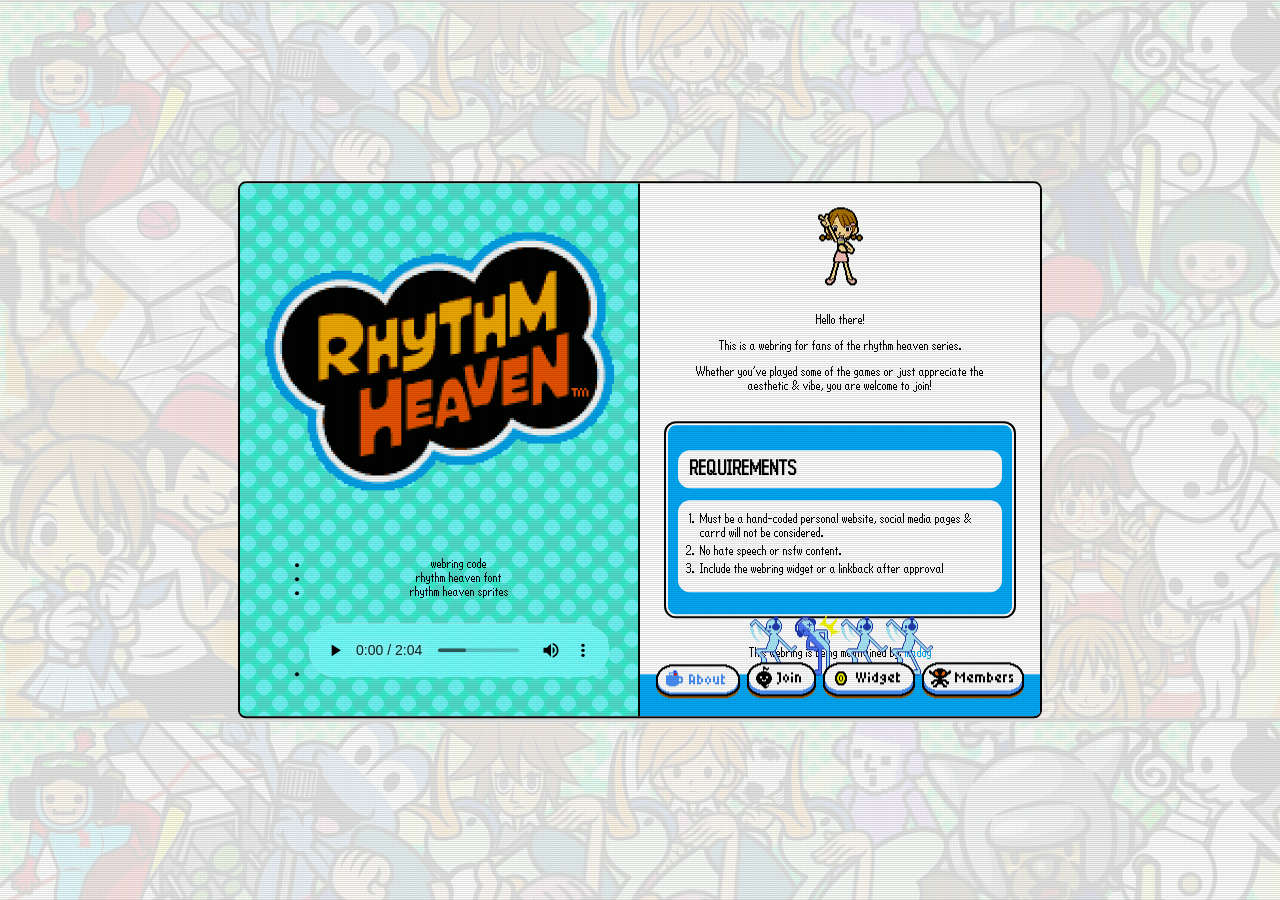
==== rhythm-ring/index.html @ b7c8eb02 "rhythm ring buttons" ====
<!DOCTYPE html>
<html>

<head>
    <title>rhythm ring</title>
    <meta charset="utf-8">
    <meta name="viewport" content="width=device-width, initial-scale=1, minimum-scale=1" />
    <link rel='stylesheet' href='fonts/fonts.css' type='text/css'>
    <link rel="stylesheet" type="text/css" href="css/reset.css">
    <link rel="stylesheet" type="text/css" href="css/style.css">
    <!-- <link rel="shortcut icon" type="image/png" href="imgs/misc/favicon.png" /> -->
    <meta property="og:title" content="rhythm ring" />
    <meta property="og:url" content="https://www.maddycha.com/rhythm-ring" />
    <!-- <meta property="og:image" content="https://i.ibb.co/RGFTFwX7/Frame-44.png" /> -->
    <meta name="twitter:card" content="summary_large_image">
    <meta property="og:site_name" content="rhythm ring">
    <!-- <meta name="twitter:image:alt" content="preview of maddycha.com homepage">
    <meta property="og:description" content="personal website for designer/illustrator/hobbyist maddy cha"> -->
    <div class="crt"></div>
</head>

<body onload="populateMembers();">

    <main id="ds">
        <div id="left-screen">
            <img id="logo" src="imgs/misc/logo.png">

            <div class="credit centered">
                <ul>
                    <a href="https://juneish.neocities.org/written/resources/?page=webstring" target="_blank">
                        <li>webring code</li>
                    </a>
                    <a href="https://fontstruct.com/fontstructions/show/2314616/rhythm-heaven-ds-ui-font"
                        target="_blank">
                        <li>rhythm heaven font</li>
                    </a>
                    <a href="https://www.spriters-resource.com/ds_dsi/rhythmheaven/" target="_blank">
                        <li>rhythm heaven sprites</li>
                    </a>
                    <div class="space"></div>
                    <li>
                        <audio controls autoplay loop>
                            <source src="title-screen.mp3">
                        </audio>
                    </li>
                </ul>

            </div>
        </div>
        <div id="right-screen">

            <nav>
                <img id="about-button" onclick="openPage(aboutpage);" src="imgs/misc/about-pressed.png">
                <img id="join-button" onclick="openPage(joinpage);" src="imgs/misc/join.png">
                <img id="widget-button" onclick="openPage(widgetpage);" src="imgs/misc/widget.png">
                <img id="members-button" onclick="openPage(memberspage);" src="imgs/misc/members.png">
            </nav>
            <div class="nav-bg"></div>

            <div id="aboutpage" class="page">

                <img class="centered" src="imgs/misc/idol.png">
                <div class="no-outline-section">
                <p>Hello there!</p>

<p>This is a webring for fans of the rhythm heaven series.</p>
<p>Whether you've played some of the games or just appreciate the aesthetic &amp; vibe, you are welcome to join!</p>
                </p>
            </div>
                <section>
                    <h2>Requirements</h2>
                    <ol>
                        <li>Must be a hand-coded personal website, social media pages & carrd will not be considered.</li>
                        <li>No hate speech or nsfw content.</li>
                        <li>Include the webring widget or a linkback after approval</li>
                    </ol>
                </section>

                <div class="no-outline-section">
                    <p>This webring is being maintained by: <a href="https://maddycha.com/" target="_blank">maddy</a>

                </div>
                <img id="lockstep" src="imgs/misc/lockstep.png">

            </div>

<div id="joinpage">

            <section class="page">
                <h2>How to join</h2>
                <ol>
                    <li>Send an email at <a href="mailto:maddycha@gmail.com" target="_blank">maddycha@gmail.com</a> with the subject
                        <br>"rhythm ring application".</li>
                    <li>Copy and paste this on a separate line in the email and replace uppercase text with your info.

                        <textarea style="margin-top: 2px;margin-bottom: 2px;">members.push({name: "NAME", url: "HTTPS://URL.COM", img: "FILE NAME"});</textarea>
                                                <p>EXAMPLE: members.push({name: "<span class="accent-color">maddy</span>", url: "<span class="accent-color">https://maddycha.com/"</span>, img: "<span class="accent-color">the-dazzles-2.png</span>"});</p>
                    </li>
                </ol>
            </section>

            <div class="icon-options">
                <div class="icon">
                    <img src="imgs/icons/built-to-scale.png">
                    <code>built-to-scale.png</code>
                </div>
                <div class="icon">
                    <img src="imgs/icons/glee-club.png">
                    <code>glee-club.png</code>
                </div>
                <div class="icon">
                    <img src="imgs/icons/fillbots.png">
                    <code>fillbots.png</code>
                </div>
                <div class="icon">
                    <img src="imgs/icons/fan-club.png">
                    <code>fan-club.png</code>
                </div>
                <div class="icon">
                    <img src="imgs/icons/remix-1.png">
                    <code>remix-1.png</code>
                </div>
                <div class="icon">
                    <img src="imgs/icons/rhythm-rally.png">
                    <code>rhythm-rally.png</code>
                </div>
                <div class="icon">
                    <img src="imgs/icons/shoot-em-up.png">
                    <code>shoot-em-up.png</code>
                </div>
                <div class="icon">
                    <img src="imgs/icons/blue-birds.png">
                    <code>blue-birds.png</code>
                </div>
                <div class="icon">
                    <img src="imgs/icons/moai-doo-wop.png">
                    <code>moai-doo-wop.png</code>
                </div>
                <div class="icon">
                    <img src="imgs/icons/remix-2.png">
                    <code>remix-2.png</code>
                </div>
                <div class="icon">
                    <img src="imgs/icons/love-lizards.png">
                    <code>love-lizards.png</code>
                </div>
                <div class="icon">
                    <img src="imgs/icons/crop-stomp.png">
                    <code>crop-stomp.png</code>
                </div>
                <div class="icon">
                    <img src="imgs/icons/freeze-frame.png">
                    <code>freeze-frame.png</code>
                </div>
                <div class="icon">
                    <img src="imgs/icons/the-dazzles.png">
                    <code>the-dazzles.png</code>
                </div>
                <div class="icon">
                    <img src="imgs/icons/remix-3.png">
                    <code>remix-3.png</code>
                </div>
                <div class="icon">
                    <img src="imgs/icons/munchy-monk.png">
                    <code>munchy-monk.png</code>
                </div>
                <div class="icon">
                    <img src="imgs/icons/dj-school.png">
                    <code>dj-school.png</code>
                </div>
                <div class="icon">
                    <img src="imgs/icons/drummer-duel.png">
                    <code>drummer-duel.png</code>
                </div>
                <div class="icon">
                    <img src="imgs/icons/love-lab.png">
                    <code>love-lab.png</code>
                </div>
                <div class="icon">
                    <img src="imgs/icons/remix-4.png">
                    <code>remix-4.png</code>
                </div>
                <div class="icon">
                    <img src="imgs/icons/splashdown.png">
                    <code>splashdown.png</code>
                </div>
                <div class="icon">
                    <img src="imgs/icons/big-rock-finish.png">
                    <code>big-rock-finish.png</code>
                </div>
                <div class="icon">
                    <img src="imgs/icons/dog-ninja.png">
                    <code>dog-ninja.png</code>
                </div>
                <div class="icon">
                    <img src="imgs/icons/frog-hop.png">
                    <code>frog-hop.png</code>
                </div>
                <div class="icon">
                    <img src="imgs/icons/remix-5.png">
                    <code>remix-5.png</code>
                </div>
                <div class="icon">
                    <img src="imgs/icons/space-soccer.png">
                    <code>space-soccer.png</code>
                </div>
                <div class="icon">
                    <img src="imgs/icons/lockstep.png">
                    <code>lockstep.png</code>
                </div>
                <div class="icon">
                    <img src="imgs/icons/rockers.png">
                    <code>rockers.png</code>
                </div>
                <div class="icon">
                    <img src="imgs/icons/karate-man.png">
                    <code>karate-man.png</code>
                </div>
                <div class="icon">
                    <img src="imgs/icons/remix-6.png">
                    <code>remix-6.png</code>
                </div>
                <div class="icon">
                    <img src="imgs/icons/built-to-scale-2.png">
                    <code>built-to-scale-2.png</code>
                </div>
                <div class="icon">
                    <img src="imgs/icons/the-dazzles-2.png">
                    <code>the-dazzles-2.png</code>
                </div>
                <div class="icon">
                    <img src="imgs/icons/frog-hop-2.png">
                    <code>frog-hop-2.png</code>
                </div>
                <div class="icon">
                    <img src="imgs/icons/fan-club-2.png">
                    <code>fan-club-2.png</code>
                </div>
                <div class="icon">
                    <img src="imgs/icons/remix-7.png">
                    <code>remix-7.png</code>
                </div>
                <div class="icon">
                    <img src="imgs/icons/rhythm-rally-2.png">
                    <code>rhythm-rally-2.png</code>
                </div>
                <div class="icon">
                    <img src="imgs/icons/fillbots-2.png">
                    <code>fillbots-2.png</code>
                </div>
                <div class="icon">
                    <img src="imgs/icons/blue-birds-2.png">
                    <code>blue-birds-2.png</code>
                </div>
                <div class="icon">
                    <img src="imgs/icons/lockstep-2.png">
                    <code>lockstep-2.png</code>
                </div>
                <div class="icon">
                    <img src="imgs/icons/remix-8.png">
                    <code>remix-8.png</code>
                </div>
                <div class="icon">
                    <img src="imgs/icons/moai-doo-wop-2.png">
                    <code>moai-doo-wop-2.png</code>
                </div>
                <div class="icon">
                    <img src="imgs/icons/karate-man-2.png">
                    <code>karate-man-2.png</code>
                </div>
                <div class="icon">
                    <img src="imgs/icons/glee-club-2.png">
                    <code>glee-club-2.png</code>
                </div>
                <div class="icon">
                    <img src="imgs/icons/space-soccer-2.png">
                    <code>space-soccer-2.png</code>
                </div>
                <div class="icon">
                    <img src="imgs/icons/remix-9.png">
                    <code>remix-9.png</code>
                </div>
                <div class="icon">
                    <img src="imgs/icons/shoot-em-up-2.png">
                    <code>shoot-em-up-2.png</code>
                </div>
                <div class="icon">
                    <img src="imgs/icons/splashdown-2.png">
                    <code>splashdown-2.png</code>
                </div>
                <div class="icon">
                    <img src="imgs/icons/munchy-monk-2.png">
                    <code>munchy-monk-2.png</code>
                </div>
                <div class="icon">
                    <img src="imgs/icons/rockers-2.png">
                    <code>rockers-2.png</code>
                </div>
                <div class="icon">
                    <img src="imgs/icons/remix-10.png">
                    <code>remix-10.png</code>
                </div>
            </div>
            </div>

            <div id="memberspage" class="page">
                <img id="cheer" src="imgs/misc/cheer.png">
                <div id="members-table"></div>
                <div class="clear"></div>
                </div>


            <section id="widgetpage" class="page">
                <h2>widget</h2>
                <div class="scroll-rounded">
                    <div class="white-bg scroll-y">
                        <p>Once you have been accepted into the webring, paste this snippet into your html file where
                            you want the widget to appear! It should look like this</p>
                        <script src="js/rhythmring.js" type="text/javascript"></script>
                        <textarea
                            style="height: 28px"><script src="http://maddycha.com/rhythm-ring/js/rhythmring.js" type="text/javascript"></script></textarea>


                        <p>Right now there are three different images you can choose from!</p>
                        <p>Replace [IMAGE LINK] with one of these options:</p>
                        <div class="widget-img-options">
                            <div class="widget-img">
                                <img src="https://maddycha.com/rhythm-ring/imgs/widget/g1.png">
                                <p>g1.png</p>
                            </div>
                            <div class="widget-img">
                                <img src="https://maddycha.com/rhythm-ring/imgs/widget/g2.png">
                                <p>g2.png</p>
                            </div>
                            <div class="widget-img">
                                <img src="https://maddycha.com/rhythm-ring/imgs/widget/g3.png">
                                <p>g3.png</p>
                            </div>
                        </div>
                        <textarea style="height: 44px">#rhythmring-img{
    content: url("https://maddycha.com/rhythm-ring/imgs/widget/[IMAGE LINK]");
}</textarea>
                        <p>To change the color of the text and arrows, use this css.</p>
                        <textarea style="height: 44px;">#rhythmring *{
    color: [INSERT COLOR];
    fill: [INSERT COLOR];
}</textarea>
                        <p>To change the width of the widget, use this css.</p>
                        <small>(note: min-width is set to min-content, would not suggest changing this!)</small>
                        <textarea style="height: 36px;">#rhythmring{
    width: [INSERT WIDTH];
}</textarea>
                    </div>
                </div>
            </section>

        </div>
        <div class="clear"></div>

    </main>
    <footer>
        <script src="js/script.js" type="text/javascript"></script>
    </footer>
</body>

</html>
---- rhythm-ring/fonts/fonts.css ----
@font-face {
    font-family: 'rhythm heaven';
    src: url(rhythm-heaven/rhythm-heaven.woff2);
    font-weight: normal;
    font-style: normal;
}
---- rhythm-ring/css/style.css ----
/* crt filter */
.crt::before {
    content: " ";
    display: block;
    position: fixed;
    top: 0;
    left: 0;
    bottom: 0;
    right: 0;
    background:linear-gradient(rgba(18, 16, 16, 0) 50%, rgba(0, 0, 0, 0.1) 50%), linear-gradient(90deg, rgba(255, 0, 0, 0.03), rgba(0, 255, 0, 0.02), rgba(0, 0, 255, 0.03));
    z-index: 400;
    background-size: 100% 2px, 3px 100%;
    pointer-events: none;
  }
  @keyframes flicker {
    0% {
    opacity: 0.27861;
    }
    5% {
    opacity: 0.34769;
    }
    10% {
    opacity: 0.23604;
    }
    15% {
    opacity: 0.10626;
    }
    20% {
    opacity: 0.18128;
    }
    25% {
    opacity: 0.10626;
    }
    30% {
    opacity: 0.18128;
    }
    35% {
    opacity: 0.23604;
    }
  }
  .crt::after {
    content: " ";
    display: block;
    position: fixed;
    top: 0;
    left: 0;
    bottom: 0;
    right: 0;
    background: rgba(18, 16, 16, 0.02);
    opacity: 0;
    z-index: 400;
    pointer-events: none;
    animation: flicker 0.2s infinite;
  }
html {
    scroll-behavior: smooth !important;
    cursor: url(../imgs/cursors/default.cur), auto;
    font-family: "rhythm heaven", monospace;
}

body{
    background-image: url("../imgs/misc/background.png");
    background-size: cover;
    background-color: rgba(255,255,255,0.9);
    background-blend-mode: lighten;
}

#left-screen, #right-screen{
    position: relative;
}

audio::-webkit-media-controls-play-button,
 audio::-webkit-media-controls-panel {
 background-color: #73ffff;
 color: #73ffff;
 }

#left-screen{
    border-right: solid 2px black;
    justify-content: space-between;
    display: flex;
    flex-direction: column;
    text-align: center;
    align-items: center;
}

.space{
    height: 24px;
}

#left-screen a{
    color: black;
}

.centered{
    margin: 0 auto;
    display: flex;
    justify-content: center;
}

.no-outline-section{
    padding: 16px;
    text-align: center;
}

#logo{
    width: 100%;
    padding-top: 24px;
}

::-webkit-scrollbar {
    width: 16px;               /* width of the entire scrollbar */
  }

::-webkit-scrollbar-track {
    background: none;        /* color of the tracking area */
  }

::-webkit-scrollbar-thumb {
    background-color: #00000020;    /* color of the scroll thumb */
    border-radius: 24px;       /* roundness of the scroll thumb */
    border: 3px solid white;  /* creates padding around scroll thumb */
  }

  #joinpage,#widgetpage,#memberspage{
    display: none;
    position: relative;
  }




  #lockstep{
    position: absolute;
    left: 110px;
    z-index: 95;
    top: 432px;
  }

  #cheer{
    position: absolute;
    right: -12px;
    z-index: 95;
    top: 378px;
  }
  .member{
    text-align: center;
    width: 30%;
padding-bottom: 24px;
float: left;
margin-right: 11px;
box-sizing: border-box;
}
.member:nth-of-type(3n){
    padding-right: 0;
}

.member *{
    width: 100%;}

.member img{
    width: 60px;
    image-rendering: pixelated;
    margin: 0 auto;
    background: blue;
}

nav{
    position: absolute;
    bottom: 0;
    /* background: #00a8f8; */
    left: 0;
    display: flex;
    justify-content: space-between;
    width: 100%;
    padding: 0px 16px 18px 16px;
    box-sizing: border-box;
    z-index: 99;
}

.accent-color, a, a:hover, a:visited{
    color: #00a8f8;
}

 ol {
   list-style:decimal;
   counter-reset: item;
 }
 ol li {
   counter-increment: item;
   padding-left: 2px;
   margin-left: 8px;
   padding-bottom: 4px;
}

.nav-bg{
    background: #00a8f8;
    width: 100%;
    position: absolute;
    bottom: 0;
    left: 0;
    height: 42px;
    z-index: 0;
}

a:hover{
    cursor: url(../imgs/cursors/pointer.cur), pointer;
}
input:hover, textarea:hover{
    cursor: url(../imgs/cursors/text.cur), text;
}
input[type=submit]{
    cursor: url(../imgs/cursors/pointer.cur), pointer;
}
body{
    margin: 0;
    position: absolute;
    top: 50%;
    left: 50%;
    transform: translate(-50%, -50%);
    font-size: 12px;
    line-height: 14px;
    width: 100%;
    height: 100vh;
    overflow: hidden;
}

#ds{
    aspect-ratio: 384 / 256;
    width: 800px;
    border-radius: 8px;
    overflow: hidden;
    border: black solid 2px;


    margin: 0;
    position: absolute;
    top: 50%;
    left: 50%;
    transform: translate(-50%, -50%);

}

#left-screen, #right-screen{
    float: left;
    overflow-y: hidden;
    padding: 24px;
box-sizing: border-box;
width: 50%;
height: 100%;
}

#left-screen{
    background-image: url("../imgs/misc/bg.png");
}
#right-screen{
    background: white;
    position: relative;
}

img{
    width: auto;
}

.icon-options{
    margin: 12px;
    display: flex;
    flex-direction: column;
    height: 210px;
    overflow-y: scroll;
    flex-wrap: wrap;
    gap: 8px;
}

.icon img{
    padding-right: 4px;
}

.icon{
    display: flex;
    align-items: center;
}

section{
    border-radius: 12px;
    background: #00a8f8;
    border: 4px solid white;
    outline: 2px solid black;
    outline-offset: -2px;
    padding: 10px;
    max-height:85%;
    position: relative;
    overflow: hidden;
}

.white-bg, h2, ol{
    background: white;
    border-radius: 12px;
    padding: 12px;
}
.widget-img-options{
    display: flex;
    justify-content: space-between;
    align-items:baseline;
    text-align: center;
}

small{
    font-size: 8px;
    line-height: 8px;
}

textarea {
    background-color: #eee;
    border-radius: 3px;
    width: 100%;
    box-sizing: border-box;
    border: none;
    font-family: courier, monospace;
    font-size: 8px;
    padding: 4px;
    resize:none;
    overflow-y: none;
    margin-top: 8px;
    margin-bottom: 8px;
  }

  code{
    background-color: #eee;
    border-radius: 3px;
    box-sizing: border-box;
    border: none;
    font-family: courier, monospace;
    font-size: 8px;
    padding: 4px;
  }

.clear{
    float: none;
    clear: both;
}

img {
    user-drag: none;
    -webkit-user-drag: none;
    user-select: none;
    -moz-user-select: none;
    -webkit-user-select: none;
    -ms-user-select: none;
}
a {
    text-decoration: none;
}

h2{
    text-transform: uppercase;
    /* font-size: 14px; */
    margin-bottom: 8px;
}

.scroll-y{
    overflow-y: scroll;
    height: 340px;
}

.scroll-rounded{
    border-bottom-right-radius: 8px;
    border-top-right-radius: 8px;
    overflow: hidden;
    position: relative;
}



@media screen and (pointer:none),
(pointer:coarse) and (min-width: 0px) and (max-width: 767px) {

    #no-laptop {
        display: block;
    }

    #laptop {
        display: none;
    }

}
@media only screen and (pointer:none),
(pointer:coarse) and (orientation: landscape) {
    #laptop {
        display: none;
    }

    #no-laptop {
        display: block;
    }
}
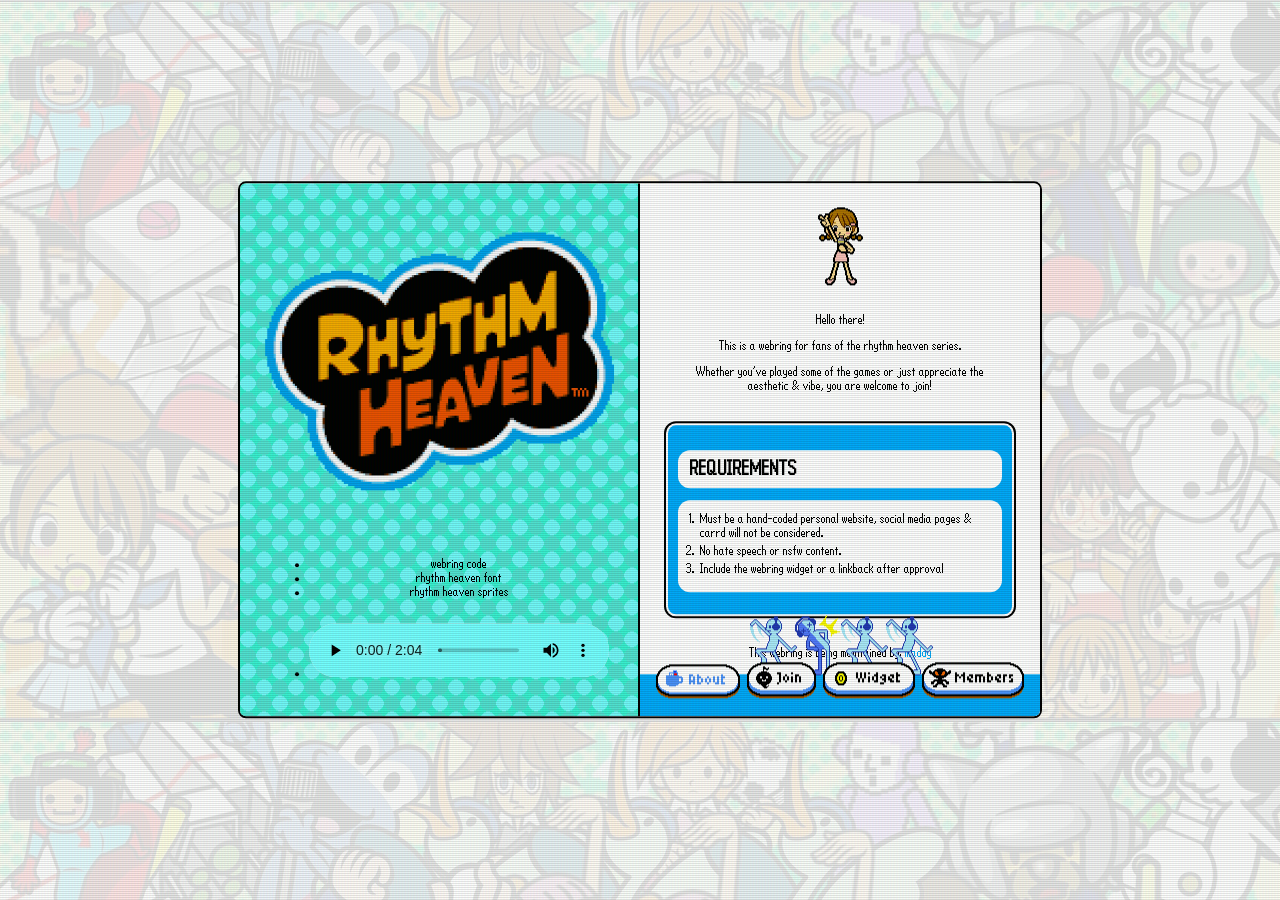
==== commit 28d3a83a: "update" ====
--- a/rhythm-ring/index.html
+++ b/rhythm-ring/index.html
@@ -338,7 +338,7 @@
                             </div>
                         </div>
                         <textarea style="height: 44px">#rhythmring-img{
-    content: url("https://maddycha.com/rhythm-ring/imgs/widget/[IMAGE LINK]");
+    content: url("https://maddycha.com/rhythm-ring/imgs/widget/[IMAGE LINK]") !important;
 }</textarea>
                         <p>To change the color of the text and arrows, use this css.</p>
                         <textarea style="height: 44px;">#rhythmring *{
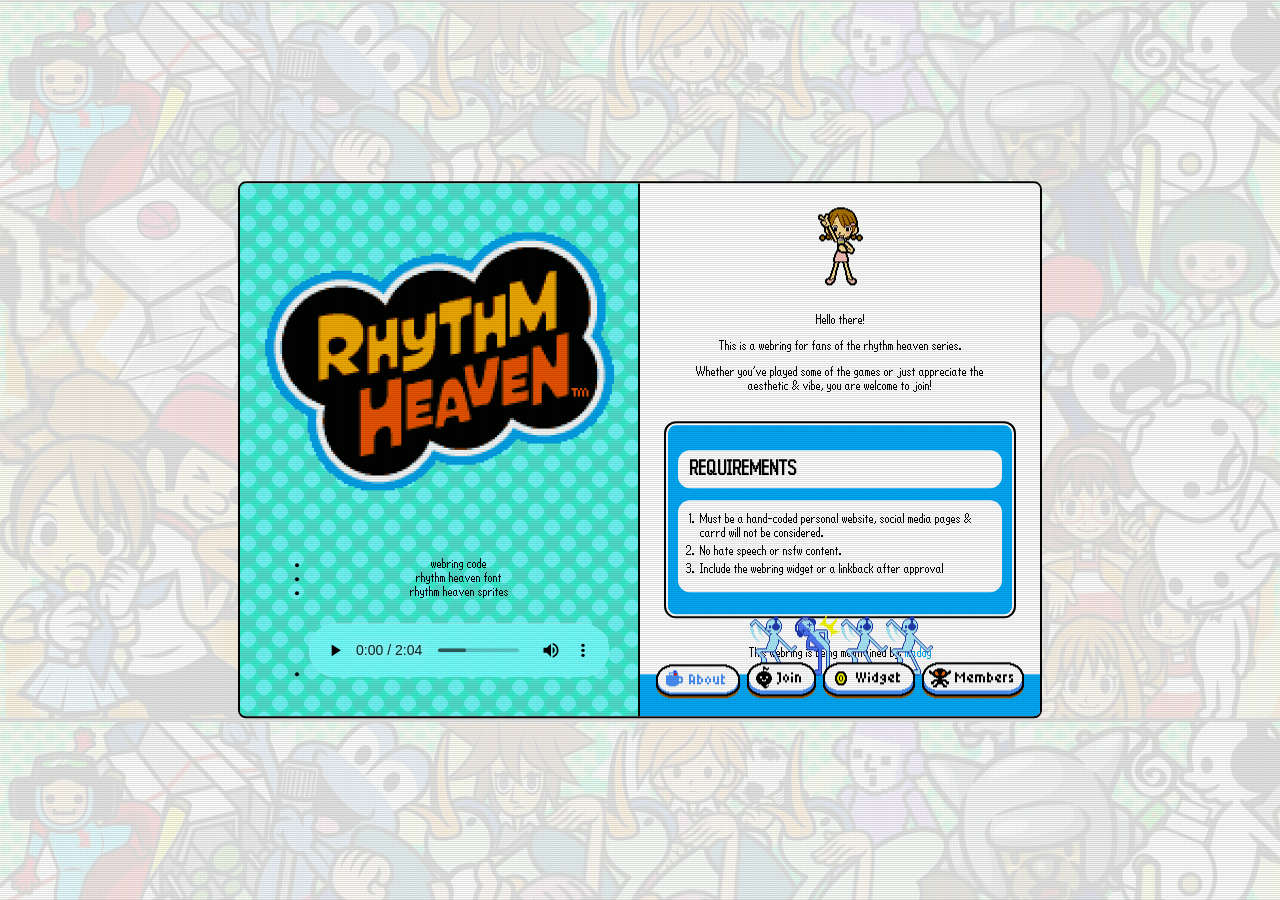
==== commit f76d74fb: "update song volume" ====
--- a/rhythm-ring/index.html
+++ b/rhythm-ring/index.html
@@ -39,7 +39,7 @@
                     </a>
                     <div class="space"></div>
                     <li>
-                        <audio controls autoplay loop>
+                        <audio controls autoplay loop id="title-song">
                             <source src="title-screen.mp3">
                         </audio>
                     </li>
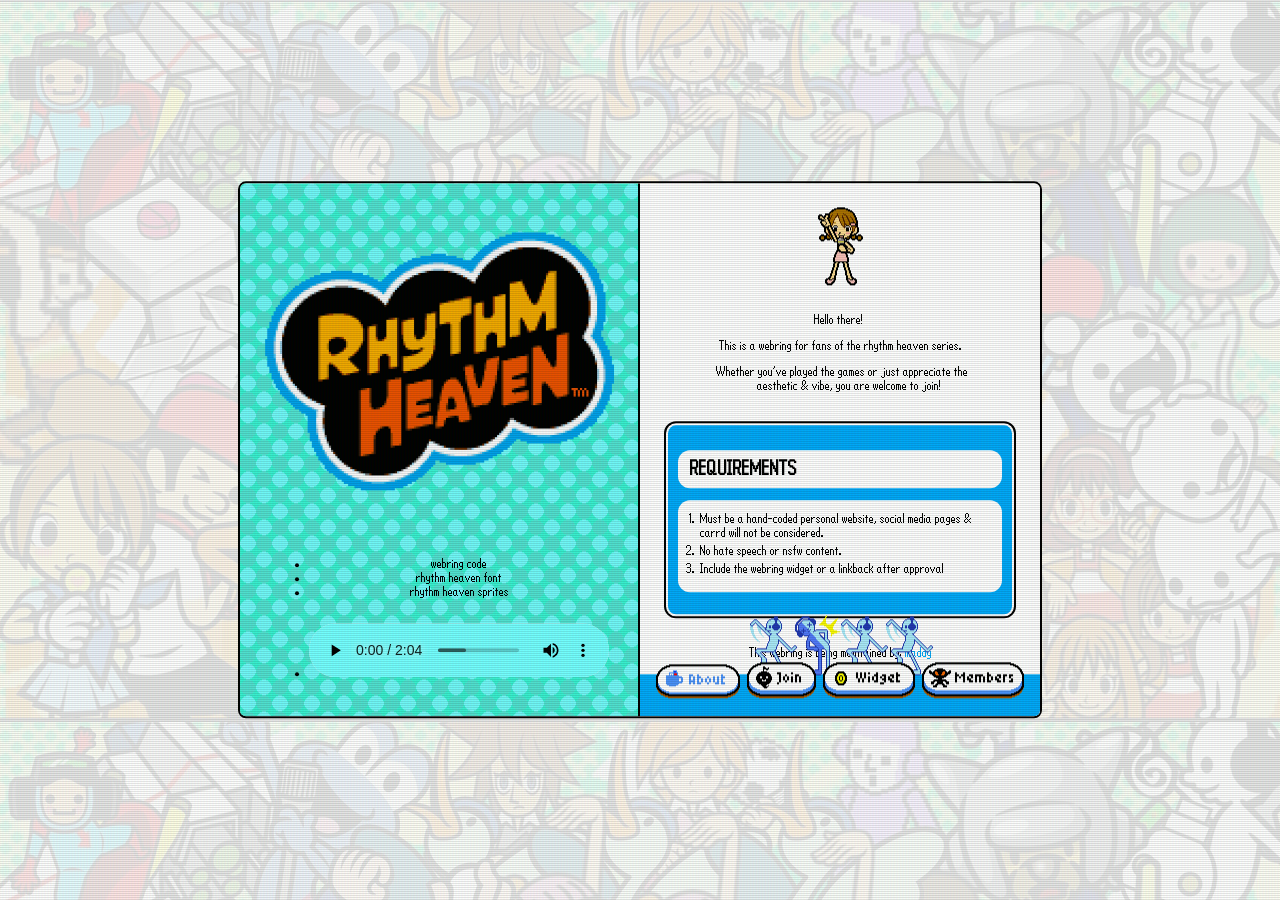
==== commit 6666f5f4: "webring weird text problems" ====
--- a/rhythm-ring/index.html
+++ b/rhythm-ring/index.html
@@ -8,7 +8,7 @@
     <link rel='stylesheet' href='fonts/fonts.css' type='text/css'>
     <link rel="stylesheet" type="text/css" href="css/reset.css">
     <link rel="stylesheet" type="text/css" href="css/style.css">
-    <!-- <link rel="shortcut icon" type="image/png" href="imgs/misc/favicon.png" /> -->
+    <link rel="shortcut icon" type="image/png" href="imgs/misc/favicon.png" />
     <meta property="og:title" content="rhythm ring" />
     <meta property="og:url" content="https://www.maddycha.com/rhythm-ring" />
     <!-- <meta property="og:image" content="https://i.ibb.co/RGFTFwX7/Frame-44.png" /> -->
@@ -61,10 +61,10 @@
 
                 <img class="centered" src="imgs/misc/idol.png">
                 <div class="no-outline-section">
-                <p>Hello there!</p>
-
-<p>This is a webring for fans of the rhythm heaven series.</p>
-<p>Whether you've played some of the games or just appreciate the aesthetic &amp; vibe, you are welcome to join!</p>
+                <p><span style="opacity:0;">.</span>Hello there! <span style="opacity:0;">.</span></p>
+<p><span style="opacity:0;">.</span> This is a webring for fans of the rhythm heaven series. <span style="opacity:0;">.</span></p>
+<p><span style="opacity:0;">.</span>Whether you've played the games or just appreciate the
+    <br><span style="opacity:0;">test</span> aesthetic &amp; vibe, you are welcome to join!<span style="opacity:0;">.</span></p>
                 </p>
             </div>
                 <section>
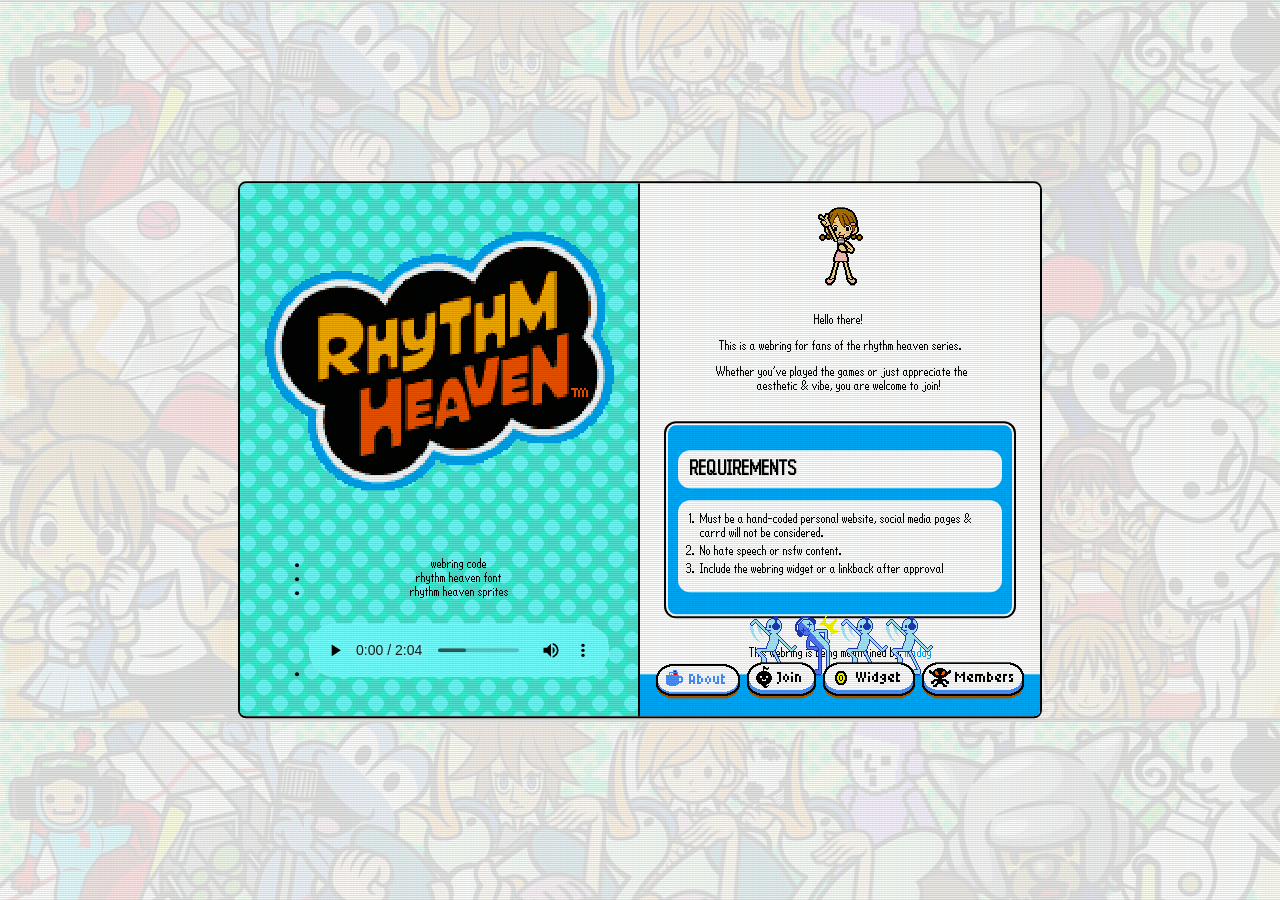
==== commit 9a2fce2e: "styling update" ====
--- a/rhythm-ring/index.html
+++ b/rhythm-ring/index.html
@@ -315,7 +315,8 @@
                 <div class="scroll-rounded">
                     <div class="white-bg scroll-y">
                         <p>Once you have been accepted into the webring, paste this snippet into your html file where
-                            you want the widget to appear! It should look like this</p>
+                            you want the widget to appear!
+                            <br>It should look like this:</p>
                         <script src="js/rhythmring.js" type="text/javascript"></script>
                         <textarea
                             style="height: 28px"><script src="http://maddycha.com/rhythm-ring/js/rhythmring.js" type="text/javascript"></script></textarea>
--- a/rhythm-ring/css/style.css
+++ b/rhythm-ring/css/style.css
@@ -259,6 +259,7 @@
 }
 
 img{
+    image-rendering: pixelated;
     width: auto;
 }
 
@@ -303,6 +304,9 @@
     justify-content: space-between;
     align-items:baseline;
     text-align: center;
+}
+.widget-img{
+    image-rendering: pixelated;
 }
 
 small{
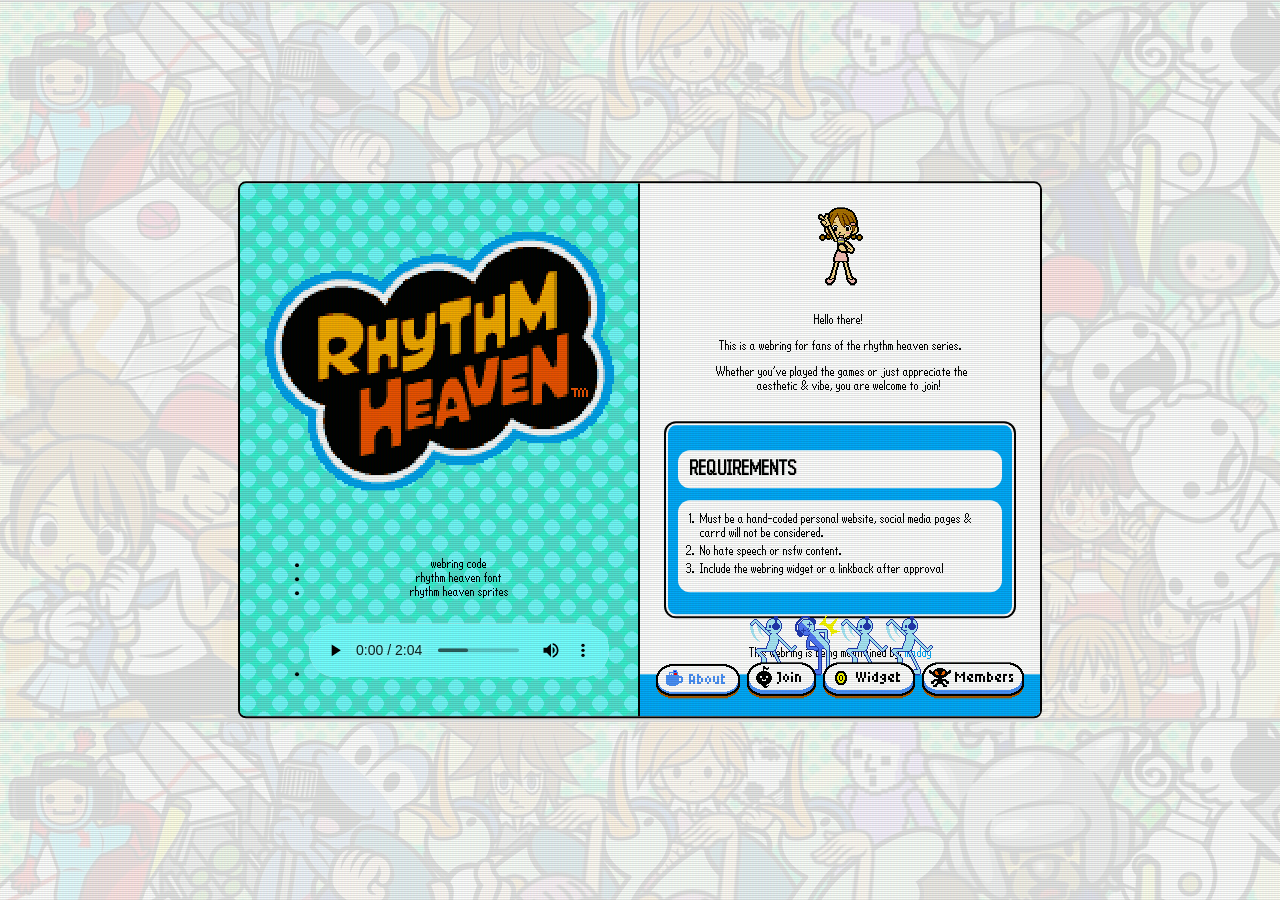
==== commit 6c3bac3f: "add" ====
--- a/rhythm-ring/index.html
+++ b/rhythm-ring/index.html
@@ -304,7 +304,7 @@
             </div>
 
             <div id="memberspage" class="page">
-                <img id="cheer" src="imgs/misc/cheer.png">
+                <!-- <img id="cheer" src="imgs/misc/cheer.png"> -->
                 <div id="members-table"></div>
                 <div class="clear"></div>
                 </div>
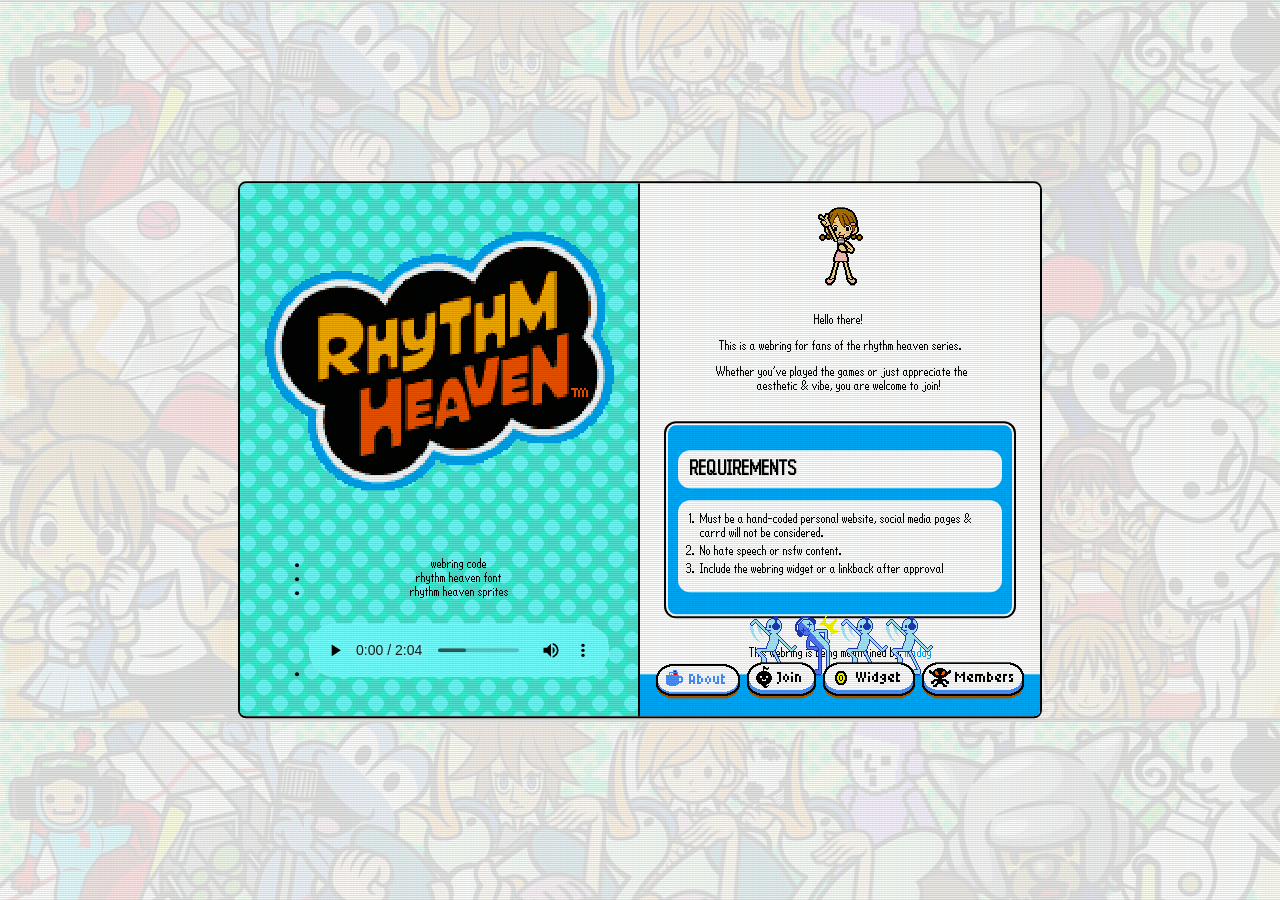
==== commit 0ad93088: "add" ====
--- a/rhythm-ring/index.html
+++ b/rhythm-ring/index.html
@@ -61,16 +61,20 @@
 
                 <img class="centered" src="imgs/misc/idol.png">
                 <div class="no-outline-section">
-                <p><span style="opacity:0;">.</span>Hello there! <span style="opacity:0;">.</span></p>
-<p><span style="opacity:0;">.</span> This is a webring for fans of the rhythm heaven series. <span style="opacity:0;">.</span></p>
-<p><span style="opacity:0;">.</span>Whether you've played the games or just appreciate the
-    <br><span style="opacity:0;">test</span> aesthetic &amp; vibe, you are welcome to join!<span style="opacity:0;">.</span></p>
-                </p>
-            </div>
+                    <p><span style="opacity:0;">.</span>Hello there! <span style="opacity:0;">.</span></p>
+                    <p><span style="opacity:0;">.</span> This is a webring for fans of the rhythm heaven series. <span
+                            style="opacity:0;">.</span></p>
+                    <p><span style="opacity:0;">.</span>Whether you've played the games or just appreciate the
+                        <br><span style="opacity:0;">test</span> aesthetic &amp; vibe, you are welcome to join!<span
+                            style="opacity:0;">.</span>
+                    </p>
+                    </p>
+                </div>
                 <section>
                     <h2>Requirements</h2>
                     <ol>
-                        <li>Must be a hand-coded personal website, social media pages & carrd will not be considered.</li>
+                        <li>Must be a hand-coded personal website, social media pages & carrd will not be considered.
+                        </li>
                         <li>No hate speech or nsfw content.</li>
                         <li>Include the webring widget or a linkback after approval</li>
                     </ol>
@@ -84,230 +88,239 @@
 
             </div>
 
-<div id="joinpage">
-
-            <section class="page">
-                <h2>How to join</h2>
-                <ol>
-                    <li>Send an email at <a href="mailto:maddycha@gmail.com" target="_blank">maddycha@gmail.com</a> with the subject
-                        <br>"rhythm ring application".</li>
-                    <li>Copy and paste this on a separate line in the email and replace uppercase text with your info.
-
-                        <textarea style="margin-top: 2px;margin-bottom: 2px;">members.push({name: "NAME", url: "HTTPS://URL.COM", img: "FILE NAME"});</textarea>
-                                                <p>EXAMPLE: members.push({name: "<span class="accent-color">maddy</span>", url: "<span class="accent-color">https://maddycha.com/"</span>, img: "<span class="accent-color">the-dazzles-2.png</span>"});</p>
-                    </li>
-                </ol>
-            </section>
-
-            <div class="icon-options">
-                <div class="icon">
-                    <img src="imgs/icons/built-to-scale.png">
-                    <code>built-to-scale.png</code>
-                </div>
-                <div class="icon">
-                    <img src="imgs/icons/glee-club.png">
-                    <code>glee-club.png</code>
-                </div>
-                <div class="icon">
-                    <img src="imgs/icons/fillbots.png">
-                    <code>fillbots.png</code>
-                </div>
-                <div class="icon">
-                    <img src="imgs/icons/fan-club.png">
-                    <code>fan-club.png</code>
-                </div>
-                <div class="icon">
-                    <img src="imgs/icons/remix-1.png">
-                    <code>remix-1.png</code>
-                </div>
-                <div class="icon">
-                    <img src="imgs/icons/rhythm-rally.png">
-                    <code>rhythm-rally.png</code>
-                </div>
-                <div class="icon">
-                    <img src="imgs/icons/shoot-em-up.png">
-                    <code>shoot-em-up.png</code>
-                </div>
-                <div class="icon">
-                    <img src="imgs/icons/blue-birds.png">
-                    <code>blue-birds.png</code>
-                </div>
-                <div class="icon">
-                    <img src="imgs/icons/moai-doo-wop.png">
-                    <code>moai-doo-wop.png</code>
-                </div>
-                <div class="icon">
-                    <img src="imgs/icons/remix-2.png">
-                    <code>remix-2.png</code>
-                </div>
-                <div class="icon">
-                    <img src="imgs/icons/love-lizards.png">
-                    <code>love-lizards.png</code>
-                </div>
-                <div class="icon">
-                    <img src="imgs/icons/crop-stomp.png">
-                    <code>crop-stomp.png</code>
-                </div>
-                <div class="icon">
-                    <img src="imgs/icons/freeze-frame.png">
-                    <code>freeze-frame.png</code>
-                </div>
-                <div class="icon">
-                    <img src="imgs/icons/the-dazzles.png">
-                    <code>the-dazzles.png</code>
-                </div>
-                <div class="icon">
-                    <img src="imgs/icons/remix-3.png">
-                    <code>remix-3.png</code>
-                </div>
-                <div class="icon">
-                    <img src="imgs/icons/munchy-monk.png">
-                    <code>munchy-monk.png</code>
-                </div>
-                <div class="icon">
-                    <img src="imgs/icons/dj-school.png">
-                    <code>dj-school.png</code>
-                </div>
-                <div class="icon">
-                    <img src="imgs/icons/drummer-duel.png">
-                    <code>drummer-duel.png</code>
-                </div>
-                <div class="icon">
-                    <img src="imgs/icons/love-lab.png">
-                    <code>love-lab.png</code>
-                </div>
-                <div class="icon">
-                    <img src="imgs/icons/remix-4.png">
-                    <code>remix-4.png</code>
-                </div>
-                <div class="icon">
-                    <img src="imgs/icons/splashdown.png">
-                    <code>splashdown.png</code>
-                </div>
-                <div class="icon">
-                    <img src="imgs/icons/big-rock-finish.png">
-                    <code>big-rock-finish.png</code>
-                </div>
-                <div class="icon">
-                    <img src="imgs/icons/dog-ninja.png">
-                    <code>dog-ninja.png</code>
-                </div>
-                <div class="icon">
-                    <img src="imgs/icons/frog-hop.png">
-                    <code>frog-hop.png</code>
-                </div>
-                <div class="icon">
-                    <img src="imgs/icons/remix-5.png">
-                    <code>remix-5.png</code>
-                </div>
-                <div class="icon">
-                    <img src="imgs/icons/space-soccer.png">
-                    <code>space-soccer.png</code>
-                </div>
-                <div class="icon">
-                    <img src="imgs/icons/lockstep.png">
-                    <code>lockstep.png</code>
-                </div>
-                <div class="icon">
-                    <img src="imgs/icons/rockers.png">
-                    <code>rockers.png</code>
-                </div>
-                <div class="icon">
-                    <img src="imgs/icons/karate-man.png">
-                    <code>karate-man.png</code>
-                </div>
-                <div class="icon">
-                    <img src="imgs/icons/remix-6.png">
-                    <code>remix-6.png</code>
-                </div>
-                <div class="icon">
-                    <img src="imgs/icons/built-to-scale-2.png">
-                    <code>built-to-scale-2.png</code>
-                </div>
-                <div class="icon">
-                    <img src="imgs/icons/the-dazzles-2.png">
-                    <code>the-dazzles-2.png</code>
-                </div>
-                <div class="icon">
-                    <img src="imgs/icons/frog-hop-2.png">
-                    <code>frog-hop-2.png</code>
-                </div>
-                <div class="icon">
-                    <img src="imgs/icons/fan-club-2.png">
-                    <code>fan-club-2.png</code>
-                </div>
-                <div class="icon">
-                    <img src="imgs/icons/remix-7.png">
-                    <code>remix-7.png</code>
-                </div>
-                <div class="icon">
-                    <img src="imgs/icons/rhythm-rally-2.png">
-                    <code>rhythm-rally-2.png</code>
-                </div>
-                <div class="icon">
-                    <img src="imgs/icons/fillbots-2.png">
-                    <code>fillbots-2.png</code>
-                </div>
-                <div class="icon">
-                    <img src="imgs/icons/blue-birds-2.png">
-                    <code>blue-birds-2.png</code>
-                </div>
-                <div class="icon">
-                    <img src="imgs/icons/lockstep-2.png">
-                    <code>lockstep-2.png</code>
-                </div>
-                <div class="icon">
-                    <img src="imgs/icons/remix-8.png">
-                    <code>remix-8.png</code>
-                </div>
-                <div class="icon">
-                    <img src="imgs/icons/moai-doo-wop-2.png">
-                    <code>moai-doo-wop-2.png</code>
-                </div>
-                <div class="icon">
-                    <img src="imgs/icons/karate-man-2.png">
-                    <code>karate-man-2.png</code>
-                </div>
-                <div class="icon">
-                    <img src="imgs/icons/glee-club-2.png">
-                    <code>glee-club-2.png</code>
-                </div>
-                <div class="icon">
-                    <img src="imgs/icons/space-soccer-2.png">
-                    <code>space-soccer-2.png</code>
-                </div>
-                <div class="icon">
-                    <img src="imgs/icons/remix-9.png">
-                    <code>remix-9.png</code>
-                </div>
-                <div class="icon">
-                    <img src="imgs/icons/shoot-em-up-2.png">
-                    <code>shoot-em-up-2.png</code>
-                </div>
-                <div class="icon">
-                    <img src="imgs/icons/splashdown-2.png">
-                    <code>splashdown-2.png</code>
-                </div>
-                <div class="icon">
-                    <img src="imgs/icons/munchy-monk-2.png">
-                    <code>munchy-monk-2.png</code>
-                </div>
-                <div class="icon">
-                    <img src="imgs/icons/rockers-2.png">
-                    <code>rockers-2.png</code>
-                </div>
-                <div class="icon">
-                    <img src="imgs/icons/remix-10.png">
-                    <code>remix-10.png</code>
+            <div id="joinpage">
+
+                <section class="page">
+                    <h2>How to join</h2>
+                    <ol>
+                        <li>Send an email at <a href="mailto:maddycha@gmail.com" target="_blank">maddycha@gmail.com</a>
+                            with the subject
+                            <br>"rhythm ring application".
+                        </li>
+                        <li>Copy and paste this on a separate line in the email and replace uppercase text with your
+                            info.
+
+                            <textarea
+                                style="margin-top: 2px;margin-bottom: 2px;">members.push({name: "NAME", url: "HTTPS://URL.COM", img: "FILE NAME"});</textarea>
+                            <p>EXAMPLE: members.push({name: "<span class="accent-color">maddy</span>", url: "<span
+                                    class="accent-color">https://maddycha.com/"</span>, img: "<span
+                                    class="accent-color">the-dazzles-2.png</span>"});</p>
+                        </li>
+                    </ol>
+                </section>
+
+                <div class="icon-options">
+                    <div class="icon">
+                        <img src="imgs/icons/built-to-scale.png">
+                        <code>built-to-scale.png</code>
+                    </div>
+                    <div class="icon">
+                        <img src="imgs/icons/glee-club.png">
+                        <code>glee-club.png</code>
+                    </div>
+                    <div class="icon">
+                        <img src="imgs/icons/fillbots.png">
+                        <code>fillbots.png</code>
+                    </div>
+                    <div class="icon">
+                        <img src="imgs/icons/fan-club.png">
+                        <code>fan-club.png</code>
+                    </div>
+                    <div class="icon">
+                        <img src="imgs/icons/remix-1.png">
+                        <code>remix-1.png</code>
+                    </div>
+                    <div class="icon">
+                        <img src="imgs/icons/rhythm-rally.png">
+                        <code>rhythm-rally.png</code>
+                    </div>
+                    <div class="icon">
+                        <img src="imgs/icons/shoot-em-up.png">
+                        <code>shoot-em-up.png</code>
+                    </div>
+                    <div class="icon">
+                        <img src="imgs/icons/blue-birds.png">
+                        <code>blue-birds.png</code>
+                    </div>
+                    <div class="icon">
+                        <img src="imgs/icons/moai-doo-wop.png">
+                        <code>moai-doo-wop.png</code>
+                    </div>
+                    <div class="icon">
+                        <img src="imgs/icons/remix-2.png">
+                        <code>remix-2.png</code>
+                    </div>
+                    <div class="icon">
+                        <img src="imgs/icons/love-lizards.png">
+                        <code>love-lizards.png</code>
+                    </div>
+                    <div class="icon">
+                        <img src="imgs/icons/crop-stomp.png">
+                        <code>crop-stomp.png</code>
+                    </div>
+                    <div class="icon">
+                        <img src="imgs/icons/freeze-frame.png">
+                        <code>freeze-frame.png</code>
+                    </div>
+                    <div class="icon">
+                        <img src="imgs/icons/the-dazzles.png">
+                        <code>the-dazzles.png</code>
+                    </div>
+                    <div class="icon">
+                        <img src="imgs/icons/remix-3.png">
+                        <code>remix-3.png</code>
+                    </div>
+                    <div class="icon">
+                        <img src="imgs/icons/munchy-monk.png">
+                        <code>munchy-monk.png</code>
+                    </div>
+                    <div class="icon">
+                        <img src="imgs/icons/dj-school.png">
+                        <code>dj-school.png</code>
+                    </div>
+                    <div class="icon">
+                        <img src="imgs/icons/drummer-duel.png">
+                        <code>drummer-duel.png</code>
+                    </div>
+                    <div class="icon">
+                        <img src="imgs/icons/love-lab.png">
+                        <code>love-lab.png</code>
+                    </div>
+                    <div class="icon">
+                        <img src="imgs/icons/remix-4.png">
+                        <code>remix-4.png</code>
+                    </div>
+                    <div class="icon">
+                        <img src="imgs/icons/splashdown.png">
+                        <code>splashdown.png</code>
+                    </div>
+                    <div class="icon">
+                        <img src="imgs/icons/big-rock-finish.png">
+                        <code>big-rock-finish.png</code>
+                    </div>
+                    <div class="icon">
+                        <img src="imgs/icons/dog-ninja.png">
+                        <code>dog-ninja.png</code>
+                    </div>
+                    <div class="icon">
+                        <img src="imgs/icons/frog-hop.png">
+                        <code>frog-hop.png</code>
+                    </div>
+                    <div class="icon">
+                        <img src="imgs/icons/remix-5.png">
+                        <code>remix-5.png</code>
+                    </div>
+                    <div class="icon">
+                        <img src="imgs/icons/space-soccer.png">
+                        <code>space-soccer.png</code>
+                    </div>
+                    <div class="icon">
+                        <img src="imgs/icons/lockstep.png">
+                        <code>lockstep.png</code>
+                    </div>
+                    <div class="icon">
+                        <img src="imgs/icons/rockers.png">
+                        <code>rockers.png</code>
+                    </div>
+                    <div class="icon">
+                        <img src="imgs/icons/karate-man.png">
+                        <code>karate-man.png</code>
+                    </div>
+                    <div class="icon">
+                        <img src="imgs/icons/remix-6.png">
+                        <code>remix-6.png</code>
+                    </div>
+                    <div class="icon">
+                        <img src="imgs/icons/built-to-scale-2.png">
+                        <code>built-to-scale-2.png</code>
+                    </div>
+                    <div class="icon">
+                        <img src="imgs/icons/the-dazzles-2.png">
+                        <code>the-dazzles-2.png</code>
+                    </div>
+                    <div class="icon">
+                        <img src="imgs/icons/frog-hop-2.png">
+                        <code>frog-hop-2.png</code>
+                    </div>
+                    <div class="icon">
+                        <img src="imgs/icons/fan-club-2.png">
+                        <code>fan-club-2.png</code>
+                    </div>
+                    <div class="icon">
+                        <img src="imgs/icons/remix-7.png">
+                        <code>remix-7.png</code>
+                    </div>
+                    <div class="icon">
+                        <img src="imgs/icons/rhythm-rally-2.png">
+                        <code>rhythm-rally-2.png</code>
+                    </div>
+                    <div class="icon">
+                        <img src="imgs/icons/fillbots-2.png">
+                        <code>fillbots-2.png</code>
+                    </div>
+                    <div class="icon">
+                        <img src="imgs/icons/blue-birds-2.png">
+                        <code>blue-birds-2.png</code>
+                    </div>
+                    <div class="icon">
+                        <img src="imgs/icons/lockstep-2.png">
+                        <code>lockstep-2.png</code>
+                    </div>
+                    <div class="icon">
+                        <img src="imgs/icons/remix-8.png">
+                        <code>remix-8.png</code>
+                    </div>
+                    <div class="icon">
+                        <img src="imgs/icons/moai-doo-wop-2.png">
+                        <code>moai-doo-wop-2.png</code>
+                    </div>
+                    <div class="icon">
+                        <img src="imgs/icons/karate-man-2.png">
+                        <code>karate-man-2.png</code>
+                    </div>
+                    <div class="icon">
+                        <img src="imgs/icons/glee-club-2.png">
+                        <code>glee-club-2.png</code>
+                    </div>
+                    <div class="icon">
+                        <img src="imgs/icons/space-soccer-2.png">
+                        <code>space-soccer-2.png</code>
+                    </div>
+                    <div class="icon">
+                        <img src="imgs/icons/remix-9.png">
+                        <code>remix-9.png</code>
+                    </div>
+                    <div class="icon">
+                        <img src="imgs/icons/shoot-em-up-2.png">
+                        <code>shoot-em-up-2.png</code>
+                    </div>
+                    <div class="icon">
+                        <img src="imgs/icons/splashdown-2.png">
+                        <code>splashdown-2.png</code>
+                    </div>
+                    <div class="icon">
+                        <img src="imgs/icons/munchy-monk-2.png">
+                        <code>munchy-monk-2.png</code>
+                    </div>
+                    <div class="icon">
+                        <img src="imgs/icons/rockers-2.png">
+                        <code>rockers-2.png</code>
+                    </div>
+                    <div class="icon">
+                        <img src="imgs/icons/remix-10.png">
+                        <code>remix-10.png</code>
+                    </div>
                 </div>
             </div>
+
+            <div id="memberspage" class="page">
+                <div class="scroll-rounded">
+                    <div class="scroll-y" style="height: 440px;">
+                        <div id="members-table"></div>
+                        <div class="clear"></div>
+                    </div>
+                </div>
             </div>
-
-            <div id="memberspage" class="page">
-                <!-- <img id="cheer" src="imgs/misc/cheer.png"> -->
-                <div id="members-table"></div>
-                <div class="clear"></div>
-                </div>
 
 
             <section id="widgetpage" class="page">
@@ -316,7 +329,8 @@
                     <div class="white-bg scroll-y">
                         <p>Once you have been accepted into the webring, paste this snippet into your html file where
                             you want the widget to appear!
-                            <br>It should look like this:</p>
+                            <br>It should look like this:
+                        </p>
                         <script src="js/rhythmring.js" type="text/javascript"></script>
                         <textarea
                             style="height: 28px"><script src="http://maddycha.com/rhythm-ring/js/rhythmring.js" type="text/javascript"></script></textarea>
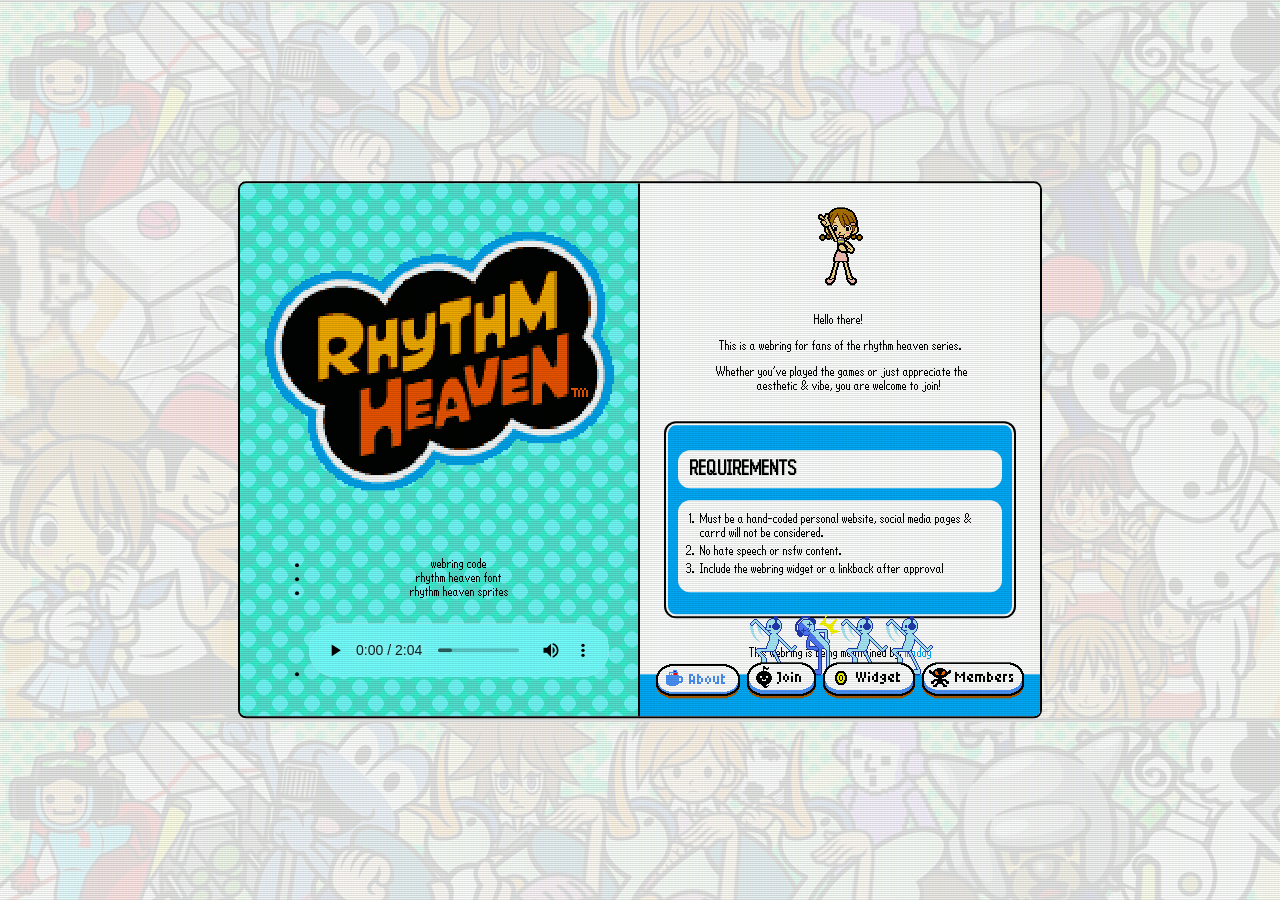
==== commit 54bda9ab: "BIG UPDATE!!!!" ====
--- a/rhythm-ring/index.html
+++ b/rhythm-ring/index.html
@@ -61,20 +61,16 @@
 
                 <img class="centered" src="imgs/misc/idol.png">
                 <div class="no-outline-section">
-                    <p><span style="opacity:0;">.</span>Hello there! <span style="opacity:0;">.</span></p>
-                    <p><span style="opacity:0;">.</span> This is a webring for fans of the rhythm heaven series. <span
-                            style="opacity:0;">.</span></p>
-                    <p><span style="opacity:0;">.</span>Whether you've played the games or just appreciate the
-                        <br><span style="opacity:0;">test</span> aesthetic &amp; vibe, you are welcome to join!<span
-                            style="opacity:0;">.</span>
-                    </p>
-                    </p>
-                </div>
+                <p><span style="opacity:0;">.</span>Hello there! <span style="opacity:0;">.</span></p>
+<p><span style="opacity:0;">.</span> This is a webring for fans of the rhythm heaven series. <span style="opacity:0;">.</span></p>
+<p><span style="opacity:0;">.</span>Whether you've played the games or just appreciate the
+    <br><span style="opacity:0;">test</span> aesthetic &amp; vibe, you are welcome to join!<span style="opacity:0;">.</span></p>
+                </p>
+            </div>
                 <section>
                     <h2>Requirements</h2>
                     <ol>
-                        <li>Must be a hand-coded personal website, social media pages & carrd will not be considered.
-                        </li>
+                        <li>Must be a hand-coded personal website, social media pages & carrd will not be considered.</li>
                         <li>No hate speech or nsfw content.</li>
                         <li>Include the webring widget or a linkback after approval</li>
                     </ol>
@@ -88,239 +84,230 @@
 
             </div>
 
-            <div id="joinpage">
-
-                <section class="page">
-                    <h2>How to join</h2>
-                    <ol>
-                        <li>Send an email at <a href="mailto:maddycha@gmail.com" target="_blank">maddycha@gmail.com</a>
-                            with the subject
-                            <br>"rhythm ring application".
-                        </li>
-                        <li>Copy and paste this on a separate line in the email and replace uppercase text with your
-                            info.
-
-                            <textarea
-                                style="margin-top: 2px;margin-bottom: 2px;">members.push({name: "NAME", url: "HTTPS://URL.COM", img: "FILE NAME"});</textarea>
-                            <p>EXAMPLE: members.push({name: "<span class="accent-color">maddy</span>", url: "<span
-                                    class="accent-color">https://maddycha.com/"</span>, img: "<span
-                                    class="accent-color">the-dazzles-2.png</span>"});</p>
-                        </li>
-                    </ol>
-                </section>
-
-                <div class="icon-options">
-                    <div class="icon">
-                        <img src="imgs/icons/built-to-scale.png">
-                        <code>built-to-scale.png</code>
-                    </div>
-                    <div class="icon">
-                        <img src="imgs/icons/glee-club.png">
-                        <code>glee-club.png</code>
-                    </div>
-                    <div class="icon">
-                        <img src="imgs/icons/fillbots.png">
-                        <code>fillbots.png</code>
-                    </div>
-                    <div class="icon">
-                        <img src="imgs/icons/fan-club.png">
-                        <code>fan-club.png</code>
-                    </div>
-                    <div class="icon">
-                        <img src="imgs/icons/remix-1.png">
-                        <code>remix-1.png</code>
-                    </div>
-                    <div class="icon">
-                        <img src="imgs/icons/rhythm-rally.png">
-                        <code>rhythm-rally.png</code>
-                    </div>
-                    <div class="icon">
-                        <img src="imgs/icons/shoot-em-up.png">
-                        <code>shoot-em-up.png</code>
-                    </div>
-                    <div class="icon">
-                        <img src="imgs/icons/blue-birds.png">
-                        <code>blue-birds.png</code>
-                    </div>
-                    <div class="icon">
-                        <img src="imgs/icons/moai-doo-wop.png">
-                        <code>moai-doo-wop.png</code>
-                    </div>
-                    <div class="icon">
-                        <img src="imgs/icons/remix-2.png">
-                        <code>remix-2.png</code>
-                    </div>
-                    <div class="icon">
-                        <img src="imgs/icons/love-lizards.png">
-                        <code>love-lizards.png</code>
-                    </div>
-                    <div class="icon">
-                        <img src="imgs/icons/crop-stomp.png">
-                        <code>crop-stomp.png</code>
-                    </div>
-                    <div class="icon">
-                        <img src="imgs/icons/freeze-frame.png">
-                        <code>freeze-frame.png</code>
-                    </div>
-                    <div class="icon">
-                        <img src="imgs/icons/the-dazzles.png">
-                        <code>the-dazzles.png</code>
-                    </div>
-                    <div class="icon">
-                        <img src="imgs/icons/remix-3.png">
-                        <code>remix-3.png</code>
-                    </div>
-                    <div class="icon">
-                        <img src="imgs/icons/munchy-monk.png">
-                        <code>munchy-monk.png</code>
-                    </div>
-                    <div class="icon">
-                        <img src="imgs/icons/dj-school.png">
-                        <code>dj-school.png</code>
-                    </div>
-                    <div class="icon">
-                        <img src="imgs/icons/drummer-duel.png">
-                        <code>drummer-duel.png</code>
-                    </div>
-                    <div class="icon">
-                        <img src="imgs/icons/love-lab.png">
-                        <code>love-lab.png</code>
-                    </div>
-                    <div class="icon">
-                        <img src="imgs/icons/remix-4.png">
-                        <code>remix-4.png</code>
-                    </div>
-                    <div class="icon">
-                        <img src="imgs/icons/splashdown.png">
-                        <code>splashdown.png</code>
-                    </div>
-                    <div class="icon">
-                        <img src="imgs/icons/big-rock-finish.png">
-                        <code>big-rock-finish.png</code>
-                    </div>
-                    <div class="icon">
-                        <img src="imgs/icons/dog-ninja.png">
-                        <code>dog-ninja.png</code>
-                    </div>
-                    <div class="icon">
-                        <img src="imgs/icons/frog-hop.png">
-                        <code>frog-hop.png</code>
-                    </div>
-                    <div class="icon">
-                        <img src="imgs/icons/remix-5.png">
-                        <code>remix-5.png</code>
-                    </div>
-                    <div class="icon">
-                        <img src="imgs/icons/space-soccer.png">
-                        <code>space-soccer.png</code>
-                    </div>
-                    <div class="icon">
-                        <img src="imgs/icons/lockstep.png">
-                        <code>lockstep.png</code>
-                    </div>
-                    <div class="icon">
-                        <img src="imgs/icons/rockers.png">
-                        <code>rockers.png</code>
-                    </div>
-                    <div class="icon">
-                        <img src="imgs/icons/karate-man.png">
-                        <code>karate-man.png</code>
-                    </div>
-                    <div class="icon">
-                        <img src="imgs/icons/remix-6.png">
-                        <code>remix-6.png</code>
-                    </div>
-                    <div class="icon">
-                        <img src="imgs/icons/built-to-scale-2.png">
-                        <code>built-to-scale-2.png</code>
-                    </div>
-                    <div class="icon">
-                        <img src="imgs/icons/the-dazzles-2.png">
-                        <code>the-dazzles-2.png</code>
-                    </div>
-                    <div class="icon">
-                        <img src="imgs/icons/frog-hop-2.png">
-                        <code>frog-hop-2.png</code>
-                    </div>
-                    <div class="icon">
-                        <img src="imgs/icons/fan-club-2.png">
-                        <code>fan-club-2.png</code>
-                    </div>
-                    <div class="icon">
-                        <img src="imgs/icons/remix-7.png">
-                        <code>remix-7.png</code>
-                    </div>
-                    <div class="icon">
-                        <img src="imgs/icons/rhythm-rally-2.png">
-                        <code>rhythm-rally-2.png</code>
-                    </div>
-                    <div class="icon">
-                        <img src="imgs/icons/fillbots-2.png">
-                        <code>fillbots-2.png</code>
-                    </div>
-                    <div class="icon">
-                        <img src="imgs/icons/blue-birds-2.png">
-                        <code>blue-birds-2.png</code>
-                    </div>
-                    <div class="icon">
-                        <img src="imgs/icons/lockstep-2.png">
-                        <code>lockstep-2.png</code>
-                    </div>
-                    <div class="icon">
-                        <img src="imgs/icons/remix-8.png">
-                        <code>remix-8.png</code>
-                    </div>
-                    <div class="icon">
-                        <img src="imgs/icons/moai-doo-wop-2.png">
-                        <code>moai-doo-wop-2.png</code>
-                    </div>
-                    <div class="icon">
-                        <img src="imgs/icons/karate-man-2.png">
-                        <code>karate-man-2.png</code>
-                    </div>
-                    <div class="icon">
-                        <img src="imgs/icons/glee-club-2.png">
-                        <code>glee-club-2.png</code>
-                    </div>
-                    <div class="icon">
-                        <img src="imgs/icons/space-soccer-2.png">
-                        <code>space-soccer-2.png</code>
-                    </div>
-                    <div class="icon">
-                        <img src="imgs/icons/remix-9.png">
-                        <code>remix-9.png</code>
-                    </div>
-                    <div class="icon">
-                        <img src="imgs/icons/shoot-em-up-2.png">
-                        <code>shoot-em-up-2.png</code>
-                    </div>
-                    <div class="icon">
-                        <img src="imgs/icons/splashdown-2.png">
-                        <code>splashdown-2.png</code>
-                    </div>
-                    <div class="icon">
-                        <img src="imgs/icons/munchy-monk-2.png">
-                        <code>munchy-monk-2.png</code>
-                    </div>
-                    <div class="icon">
-                        <img src="imgs/icons/rockers-2.png">
-                        <code>rockers-2.png</code>
-                    </div>
-                    <div class="icon">
-                        <img src="imgs/icons/remix-10.png">
-                        <code>remix-10.png</code>
-                    </div>
-                </div>
+<div id="joinpage">
+
+            <section class="page">
+                <h2>How to join</h2>
+                <ol>
+                    <li>Send an email at <a href="mailto:maddycha@gmail.com" target="_blank">maddycha@gmail.com</a> with the subject
+                        <br>"rhythm ring application".</li>
+                    <li>Copy and paste this on a separate line in the email and replace uppercase text with your info.
+
+                        <textarea style="margin-top: 2px;margin-bottom: 2px;">members.push({name: "NAME", url: "HTTPS://URL.COM", img: "FILE NAME"});</textarea>
+                                                <p>EXAMPLE: members.push({name: "<span class="accent-color">maddy</span>", url: "<span class="accent-color">https://maddycha.com/"</span>, img: "<span class="accent-color">the-dazzles-2.png</span>"});</p>
+                    </li>
+                </ol>
+            </section>
+
+            <div class="icon-options">
+                <div class="icon">
+                    <img src="imgs/icons/built-to-scale.png">
+                    <code>built-to-scale.png</code>
+                </div>
+                <div class="icon">
+                    <img src="imgs/icons/glee-club.png">
+                    <code>glee-club.png</code>
+                </div>
+                <div class="icon">
+                    <img src="imgs/icons/fillbots.png">
+                    <code>fillbots.png</code>
+                </div>
+                <div class="icon">
+                    <img src="imgs/icons/fan-club.png">
+                    <code>fan-club.png</code>
+                </div>
+                <div class="icon">
+                    <img src="imgs/icons/remix-1.png">
+                    <code>remix-1.png</code>
+                </div>
+                <div class="icon">
+                    <img src="imgs/icons/rhythm-rally.png">
+                    <code>rhythm-rally.png</code>
+                </div>
+                <div class="icon">
+                    <img src="imgs/icons/shoot-em-up.png">
+                    <code>shoot-em-up.png</code>
+                </div>
+                <div class="icon">
+                    <img src="imgs/icons/blue-birds.png">
+                    <code>blue-birds.png</code>
+                </div>
+                <div class="icon">
+                    <img src="imgs/icons/moai-doo-wop.png">
+                    <code>moai-doo-wop.png</code>
+                </div>
+                <div class="icon">
+                    <img src="imgs/icons/remix-2.png">
+                    <code>remix-2.png</code>
+                </div>
+                <div class="icon">
+                    <img src="imgs/icons/love-lizards.png">
+                    <code>love-lizards.png</code>
+                </div>
+                <div class="icon">
+                    <img src="imgs/icons/crop-stomp.png">
+                    <code>crop-stomp.png</code>
+                </div>
+                <div class="icon">
+                    <img src="imgs/icons/freeze-frame.png">
+                    <code>freeze-frame.png</code>
+                </div>
+                <div class="icon">
+                    <img src="imgs/icons/the-dazzles.png">
+                    <code>the-dazzles.png</code>
+                </div>
+                <div class="icon">
+                    <img src="imgs/icons/remix-3.png">
+                    <code>remix-3.png</code>
+                </div>
+                <div class="icon">
+                    <img src="imgs/icons/munchy-monk.png">
+                    <code>munchy-monk.png</code>
+                </div>
+                <div class="icon">
+                    <img src="imgs/icons/dj-school.png">
+                    <code>dj-school.png</code>
+                </div>
+                <div class="icon">
+                    <img src="imgs/icons/drummer-duel.png">
+                    <code>drummer-duel.png</code>
+                </div>
+                <div class="icon">
+                    <img src="imgs/icons/love-lab.png">
+                    <code>love-lab.png</code>
+                </div>
+                <div class="icon">
+                    <img src="imgs/icons/remix-4.png">
+                    <code>remix-4.png</code>
+                </div>
+                <div class="icon">
+                    <img src="imgs/icons/splashdown.png">
+                    <code>splashdown.png</code>
+                </div>
+                <div class="icon">
+                    <img src="imgs/icons/big-rock-finish.png">
+                    <code>big-rock-finish.png</code>
+                </div>
+                <div class="icon">
+                    <img src="imgs/icons/dog-ninja.png">
+                    <code>dog-ninja.png</code>
+                </div>
+                <div class="icon">
+                    <img src="imgs/icons/frog-hop.png">
+                    <code>frog-hop.png</code>
+                </div>
+                <div class="icon">
+                    <img src="imgs/icons/remix-5.png">
+                    <code>remix-5.png</code>
+                </div>
+                <div class="icon">
+                    <img src="imgs/icons/space-soccer.png">
+                    <code>space-soccer.png</code>
+                </div>
+                <div class="icon">
+                    <img src="imgs/icons/lockstep.png">
+                    <code>lockstep.png</code>
+                </div>
+                <div class="icon">
+                    <img src="imgs/icons/rockers.png">
+                    <code>rockers.png</code>
+                </div>
+                <div class="icon">
+                    <img src="imgs/icons/karate-man.png">
+                    <code>karate-man.png</code>
+                </div>
+                <div class="icon">
+                    <img src="imgs/icons/remix-6.png">
+                    <code>remix-6.png</code>
+                </div>
+                <div class="icon">
+                    <img src="imgs/icons/built-to-scale-2.png">
+                    <code>built-to-scale-2.png</code>
+                </div>
+                <div class="icon">
+                    <img src="imgs/icons/the-dazzles-2.png">
+                    <code>the-dazzles-2.png</code>
+                </div>
+                <div class="icon">
+                    <img src="imgs/icons/frog-hop-2.png">
+                    <code>frog-hop-2.png</code>
+                </div>
+                <div class="icon">
+                    <img src="imgs/icons/fan-club-2.png">
+                    <code>fan-club-2.png</code>
+                </div>
+                <div class="icon">
+                    <img src="imgs/icons/remix-7.png">
+                    <code>remix-7.png</code>
+                </div>
+                <div class="icon">
+                    <img src="imgs/icons/rhythm-rally-2.png">
+                    <code>rhythm-rally-2.png</code>
+                </div>
+                <div class="icon">
+                    <img src="imgs/icons/fillbots-2.png">
+                    <code>fillbots-2.png</code>
+                </div>
+                <div class="icon">
+                    <img src="imgs/icons/blue-birds-2.png">
+                    <code>blue-birds-2.png</code>
+                </div>
+                <div class="icon">
+                    <img src="imgs/icons/lockstep-2.png">
+                    <code>lockstep-2.png</code>
+                </div>
+                <div class="icon">
+                    <img src="imgs/icons/remix-8.png">
+                    <code>remix-8.png</code>
+                </div>
+                <div class="icon">
+                    <img src="imgs/icons/moai-doo-wop-2.png">
+                    <code>moai-doo-wop-2.png</code>
+                </div>
+                <div class="icon">
+                    <img src="imgs/icons/karate-man-2.png">
+                    <code>karate-man-2.png</code>
+                </div>
+                <div class="icon">
+                    <img src="imgs/icons/glee-club-2.png">
+                    <code>glee-club-2.png</code>
+                </div>
+                <div class="icon">
+                    <img src="imgs/icons/space-soccer-2.png">
+                    <code>space-soccer-2.png</code>
+                </div>
+                <div class="icon">
+                    <img src="imgs/icons/remix-9.png">
+                    <code>remix-9.png</code>
+                </div>
+                <div class="icon">
+                    <img src="imgs/icons/shoot-em-up-2.png">
+                    <code>shoot-em-up-2.png</code>
+                </div>
+                <div class="icon">
+                    <img src="imgs/icons/splashdown-2.png">
+                    <code>splashdown-2.png</code>
+                </div>
+                <div class="icon">
+                    <img src="imgs/icons/munchy-monk-2.png">
+                    <code>munchy-monk-2.png</code>
+                </div>
+                <div class="icon">
+                    <img src="imgs/icons/rockers-2.png">
+                    <code>rockers-2.png</code>
+                </div>
+                <div class="icon">
+                    <img src="imgs/icons/remix-10.png">
+                    <code>remix-10.png</code>
+                </div>
+            </div>
             </div>
 
             <div id="memberspage" class="page">
-                <div class="scroll-rounded">
-                    <div class="scroll-y" style="height: 440px;">
-                        <div id="members-table"></div>
-                        <div class="clear"></div>
-                    </div>
-                </div>
-            </div>
+                <!-- <img id="cheer" src="imgs/misc/cheer.png"> -->
+                <div id="members-table"></div>
+                <div class="clear"></div>
+                </div>
 
 
             <section id="widgetpage" class="page">
@@ -329,8 +316,7 @@
                     <div class="white-bg scroll-y">
                         <p>Once you have been accepted into the webring, paste this snippet into your html file where
                             you want the widget to appear!
-                            <br>It should look like this:
-                        </p>
+                            <br>It should look like this:</p>
                         <script src="js/rhythmring.js" type="text/javascript"></script>
                         <textarea
                             style="height: 28px"><script src="http://maddycha.com/rhythm-ring/js/rhythmring.js" type="text/javascript"></script></textarea>
